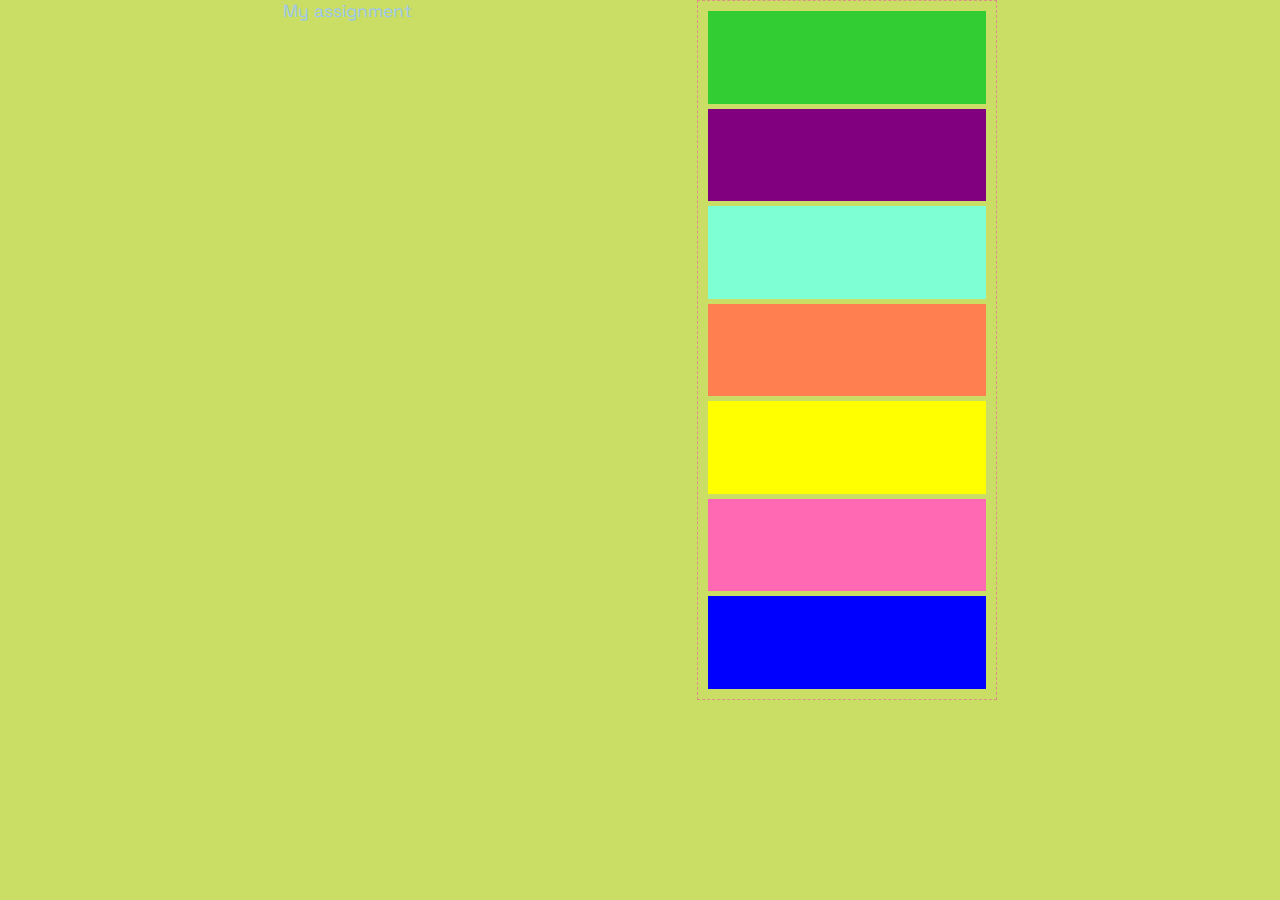
==== a1/index.html @ 6092cd44 "started assignment 1" ====
<!DOCTYPE html>
<html lang="en">
  <head>
    <meta charset="UTF-8" />
    <meta name="viewport" content="width=device-width, initial-scale=1.0" />
    <title>Grid example</title>
    <link rel="preconnect" href="https://fonts.googleapis.com" />
    <link rel="preconnect" href="https://fonts.gstatic.com" crossorigin />
    <link
      href="https://fonts.googleapis.com/css2?family=Luckiest+Guy&family=Space+Grotesk&display=swap"
      rel="stylesheet"
    />
    <link rel="stylesheet" href="reset.css" />
    <link rel="stylesheet" href="style.css" />
  </head>
  <body>
    <h1>My assignment</h1>
    <div id="grid-container">
      <div id="box1"></div>
      <div id="box2"></div>
      <div id="box3"></div>
      <div id="box4"></div>
      <div id="box5"></div>
      <div id="box6"></div>
      <div id="box7"></div>
    </div>
  </body>
</html>
---- a1/style.css ----
/* https://colorhunt.co/palette/1a120b3c2a21d5cea3e5e5cb */

body {
  background-color: #cadd64;
  display: flex;
  text-align: center;
  margin: auto;
  max-width: 1000px;
  justify-content: space-around;
  align-items: flex-start;
  font-family: "Space Grotesk", sans-serif;
  font-optical-sizing: auto;
  font-weight: 400;
  font-style: normal;
  /* color: #e5e5cb; */
  color: #9bc7ee;
  font-size: 1.1rem;
}

#grid-container {
  border: 1px dashed #ff00d056;
  width: 300px;
  min-height: 700px;
  padding: 10px;
  display: grid;
  gap: 5px;
  grid-template-columns: 1fr 1fr;
  grid-template-rows: repeat(4, fr);
  /*grid-template-columns: 1fr 1fr 1fr 1fr; */
  /* grid-template-rows: 1fr 1fr 1fr 1fr; */
  /* grid-template-rows: repeat(4, 1fr); */
}

#box1 {
  background-color: limegreen;
  grid-column: 1/3;
}
#box2 {
  background-color: purple;
  grid-column: 1/3;
}
#box3 {
  background-color: aquamarine;
  grid-column: 1/3;
}
#box4 {
  background-color: coral;
  grid-column: 1/3;
}
#box5 {
  background-color: yellow;
  grid-column: 1/3;
}
#box6 {
  background-color: hotpink;
  grid-column: 1/3;
}

#box7 {
  background-color: blue;
  grid-column: 1/3;
}
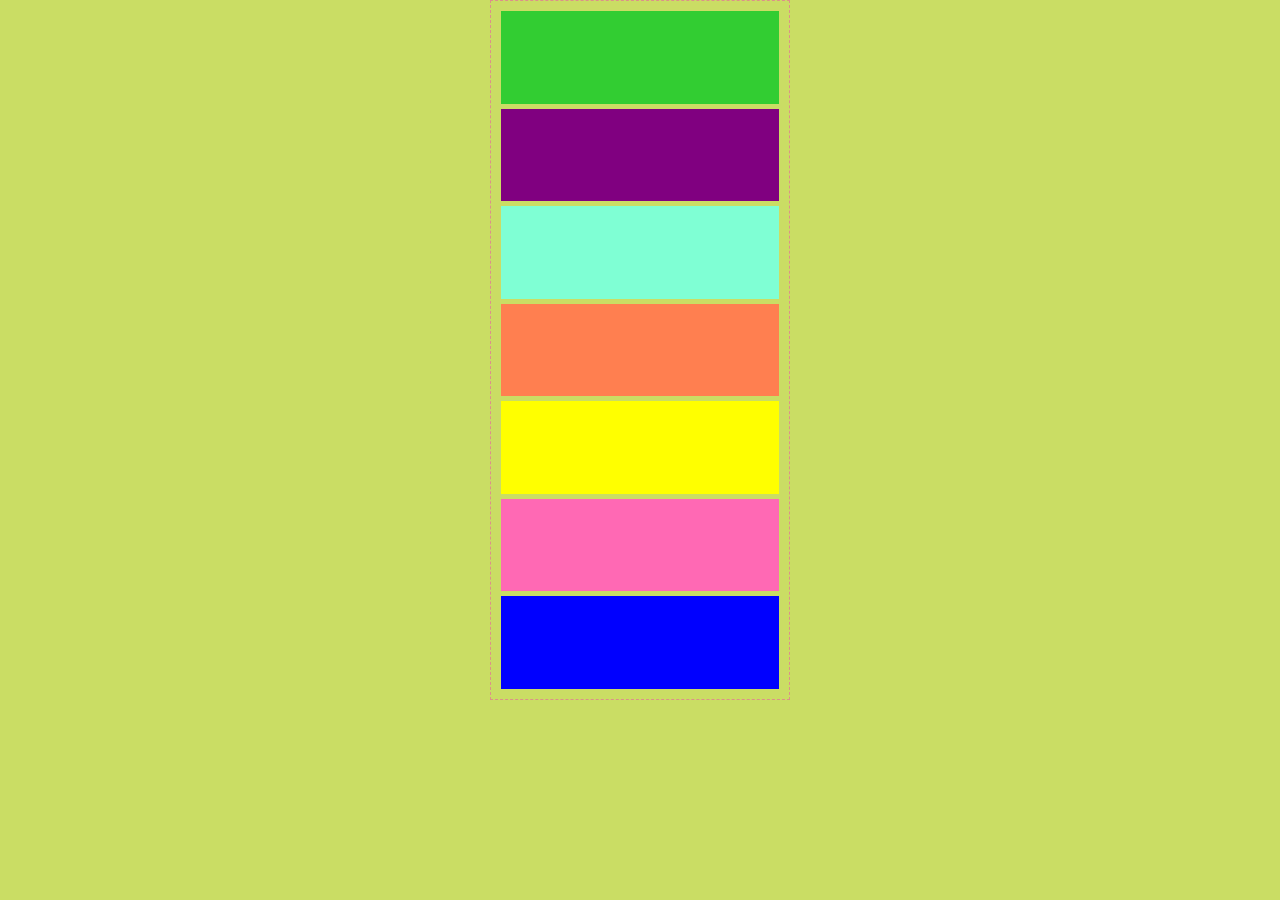
==== commit da7460a7: "edits" ====
--- a/a1/index.html
+++ b/a1/index.html
@@ -14,7 +14,6 @@
     <link rel="stylesheet" href="style.css" />
   </head>
   <body>
-    <h1>My assignment</h1>
     <div id="grid-container">
       <div id="box1"></div>
       <div id="box2"></div>
--- a/a1/style.css
+++ b/a1/style.css
@@ -24,6 +24,7 @@
   padding: 10px;
   display: grid;
   gap: 5px;
+
   grid-template-columns: 1fr 1fr;
   grid-template-rows: repeat(4, fr);
   /*grid-template-columns: 1fr 1fr 1fr 1fr; */
